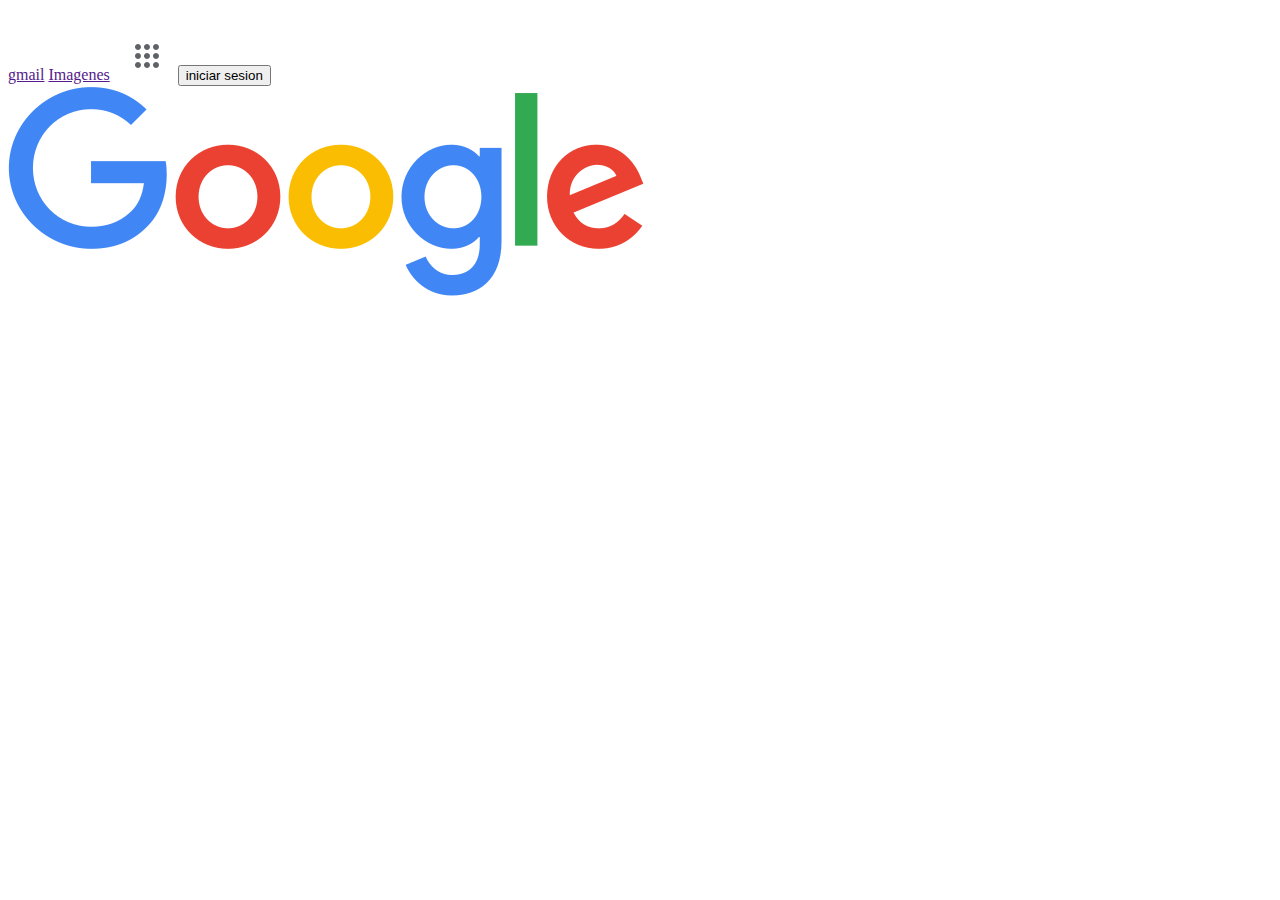
==== Google/index.html @ df793122 "Google 1a entrega" ====
<!DOCTYPE html>
<html lang="en">
<head>
  <meta charset="UTF-8">
  <meta http-equiv="X-UA-Compatible" content="IE=edge">
  <meta name="viewport" content="width=device-width, initial-scale=1.0">
  <title>Document</title>
</head>
<body>
  <br>
  <header>
    <div>
      <a class="textgmail" href="">gmail</a>
      <a class="textoimagen" href="">Imagenes</a>
      <img src="cuadros.png" alt="cuadros">
      <button>iniciar sesion</button>
    </div>
  </header>
  <div>
    <img src="googlelogo.png" alt="">
  </div>
    
</body>
</html>
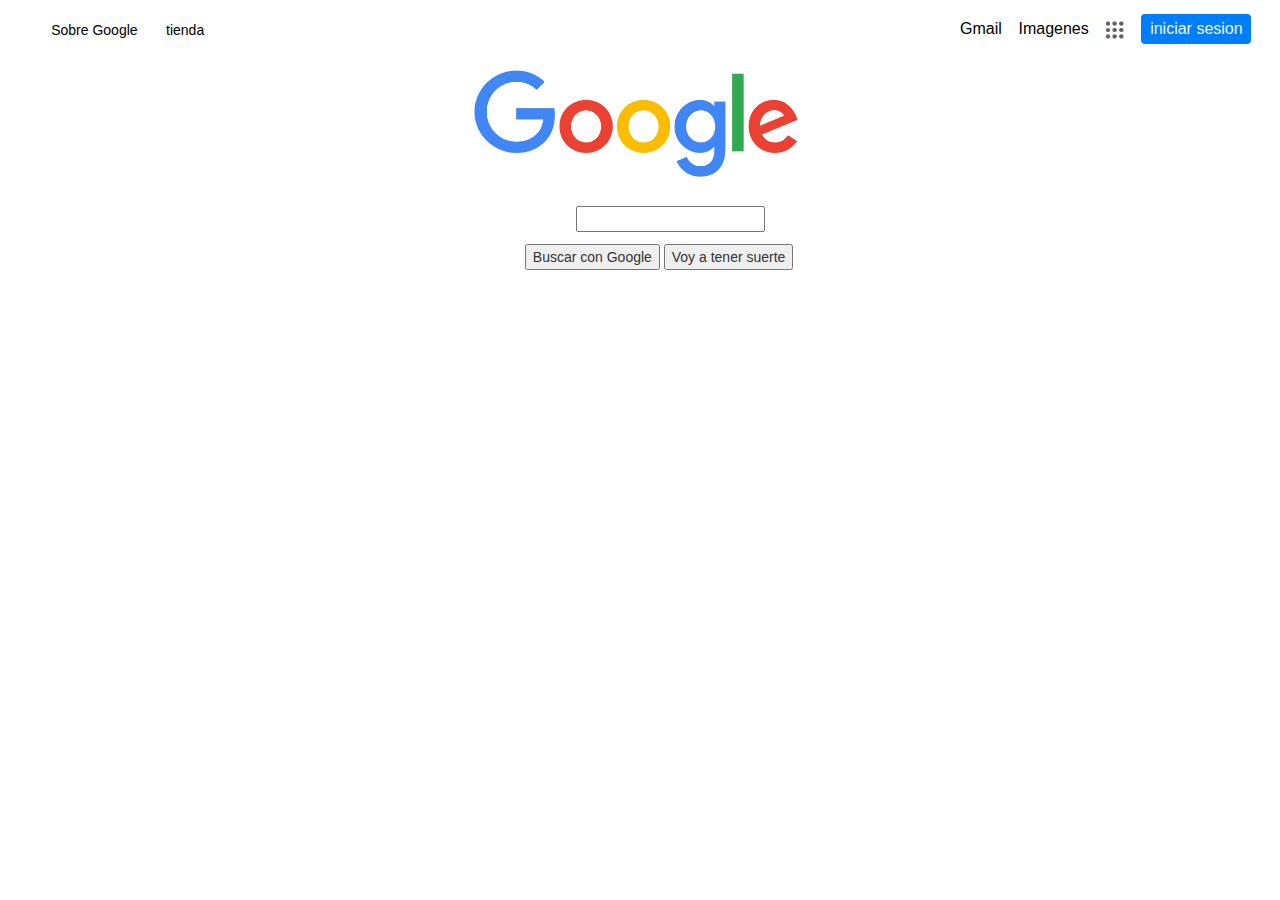
==== commit e52d5d5b: "dia 2 de google" ====
--- a/Google/index.html
+++ b/Google/index.html
@@ -4,21 +4,38 @@
   <meta charset="UTF-8">
   <meta http-equiv="X-UA-Compatible" content="IE=edge">
   <meta name="viewport" content="width=device-width, initial-scale=1.0">
+  <link rel="stylesheet" href="style.css">
+  <link rel="stylesheet" href="https://maxcdn.bootstrapcdn.com/bootstrap/3.4.1/css/bootstrap.min.css">
+  	<script src="https://ajax.googleapis.com/ajax/libs/jquery/3.4.1/jquery.min.js"></script>
+  	<script src="https://maxcdn.bootstrapcdn.com/bootstrap/3.4.1/js/bootstrap.min.js"></script>
   <title>Document</title>
 </head>
 <body>
   <br>
-  <header>
-    <div>
-      <a class="textgmail" href="">gmail</a>
-      <a class="textoimagen" href="">Imagenes</a>
-      <img src="cuadros.png" alt="cuadros">
-      <button>iniciar sesion</button>
+  <header >
+    <div class="cabezera1">
+      <a class="sobreg" href="">Sobre Google</a>
+      <a class="tienda" href="">tienda</a>
     </div>
-  </header>
+    <div class="cabezera2">
+      <a class="tienda" href=""></a>
+      <a class="textog" href="">Gmail</a>
+      <a class="textoi" href="">Imagenes</a>
+      <img class="cuadraditos" src="cuadros.png" alt="cuadros">
+      <button class="iniciar">iniciar sesion</button>
+    </div>    
+  </header> 
   <div>
-    <img src="googlelogo.png" alt="">
+    <img class="logo" src="googlelogo.png" alt="">
   </div>
+  <div class="buscar">
+    <input type="text" >
+  </div>
+  <div class="botones">
+    <button>Buscar con Google</button>
+    <button>Voy a tener suerte</button>
+  </div>
+
     
 </body>
 </html>--- a/Google/style.css
+++ b/Google/style.css
@@ -0,0 +1,64 @@
+.cabezera2{
+    margin-left: 75%;
+    margin-top: -2%;
+
+}
+
+.cabezera1{
+    margin-left: 4%;
+}
+
+.logo{
+    height: 110px;
+    margin-left: 37%;
+    margin-top: 2%;
+}
+
+.textog{    
+    margin-right: 4%;
+    font-size: 16px;
+    color: black;
+}
+
+.textoi{
+    font-size: 16px;
+    margin-right: 4%;
+    color: black;
+
+}
+
+.cuadraditos{
+    height: 20px;
+    margin-right: 4%;
+}
+
+.iniciar{
+    border-radius: 4px;
+    border: none;
+    background-color: #007DF9;
+    height: 30px;
+    width: 110px;
+    font-size: 16px;
+    color: aliceblue;
+}
+
+.sobreg{
+    margin-right: 2%;
+    color: black;
+}
+.tienda{
+    color: black;
+}
+
+.buscar{
+    margin-left: 40%;
+    padding: 5%;
+    width: 640px;
+    margin-top:-3%;
+}
+.botones{
+    margin-left: 41%;
+    margin-top: -4%;
+
+}
+
